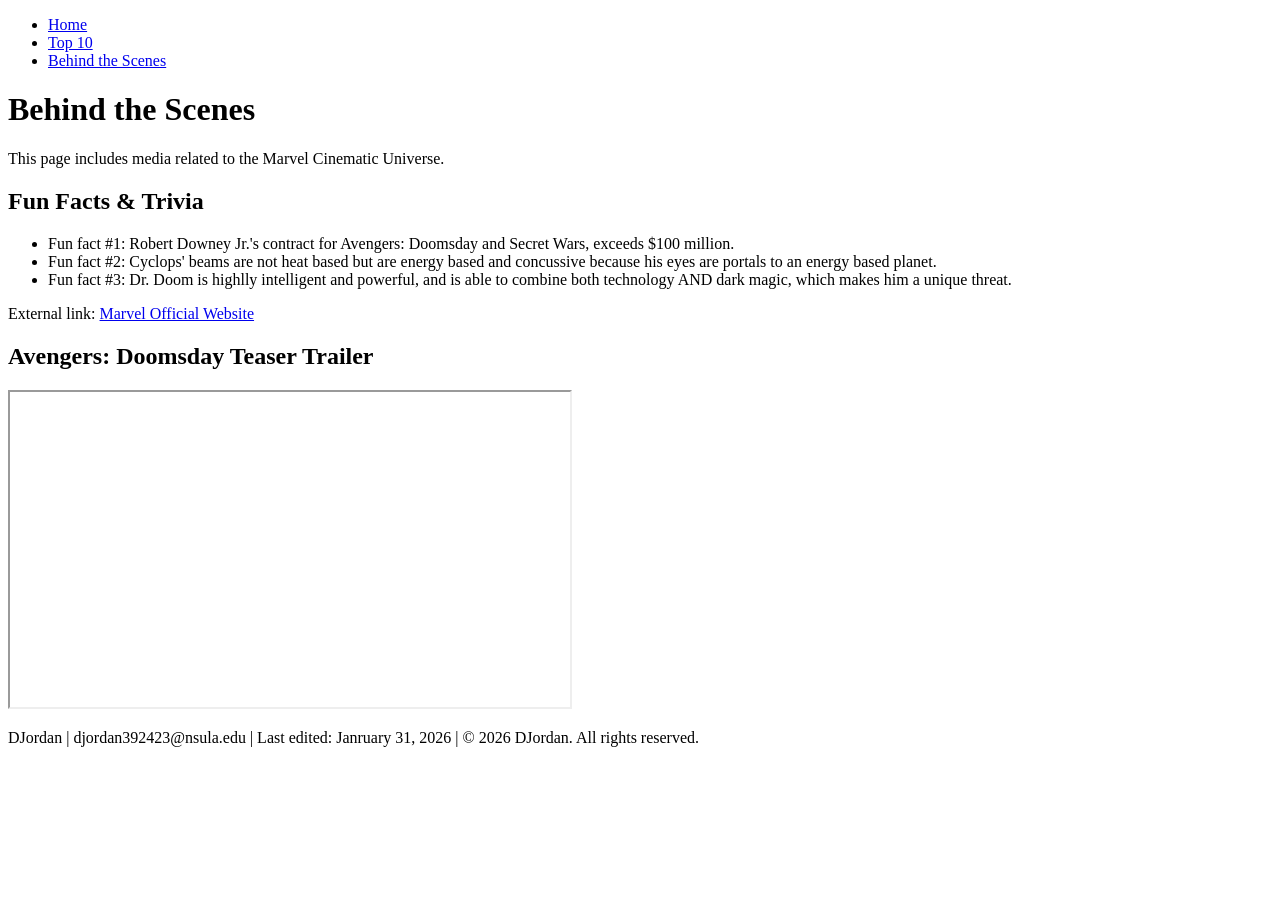
==== bts.html @ cddf6bb1 "Finished BTS page" ====
<!DOCTYPE html>
<html> 
<head>
    <meta charset="UTF-8">
    <title>MCU Fandom Fan Page</title> 
</head>

<body>
    <nav>
        <ul>
            <li><a href="index.html">Home</a></li>
            <li><a href="top10.html">Top 10</a></li>
            <li><a href="bts.html">Behind the Scenes</a></li>
        </ul>
    </nav>

    <header>
    <h1>Behind the Scenes</h1>
</header>

<main>
    <p>
        This page includes media related to the Marvel Cinematic Universe.
    </p>

    <h2>Fun Facts & Trivia</h2>
    <ul>
      <li>Fun fact #1: Robert Downey Jr.'s contract for Avengers: Doomsday and Secret Wars, 
            exceeds $100 million. 
          </li>
      <li>Fun fact #2: Cyclops' beams are not heat based but are energy based and concussive
        because his eyes are portals to an energy based planet.
      </li>
     
      <li>Fun fact #3: Dr. Doom is highlly intelligent and powerful, and is able to combine both 
        technology AND dark magic, which makes him a unique threat. </li>
    </ul>

   
    <p>
        External link:
        <a href="https://www.marvel.com" target="_blank">Marvel Official Website</a>
    </p>

    <h2>Avengers: Doomsday Teaser Trailer</h2>
    <iframe width="560" height="315"
        src="https://www.youtube.com/embed/399Ez7WHK5s"
        title="Avengers: Doomsday Teaser"
        allowfullscreen>
    </iframe>
</main>

<footer>
    <p>
        DJordan |
        djordan392423@nsula.edu |
        Last edited: Janruary 31, 2026 |
        © 2026 DJordan. All rights reserved.
    </p>
</footer>


</body>
</html>
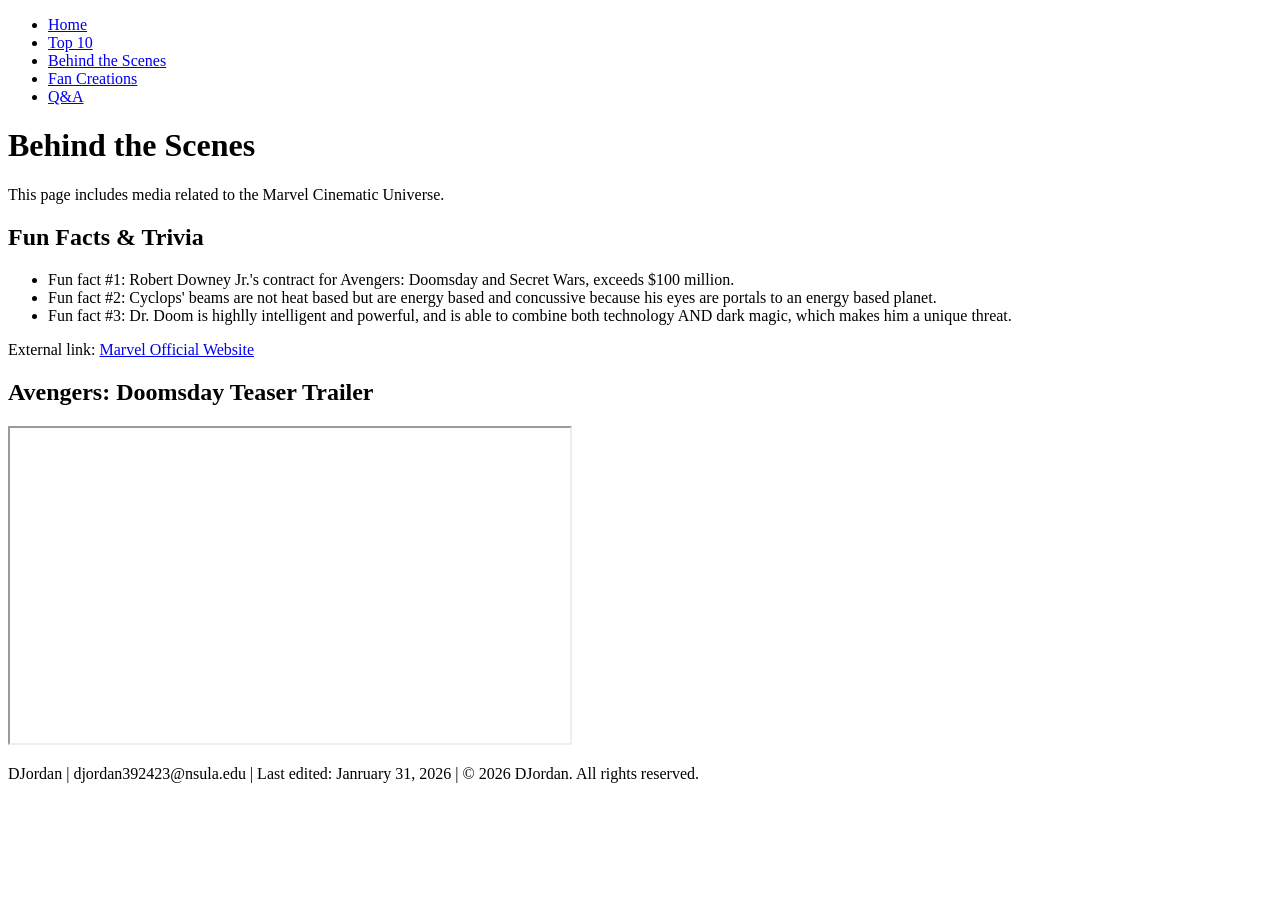
==== commit 3a903061: "Updated Navbar, and duplicated the baseline HTML from index..html for the new pages." ====
--- a/bts.html
+++ b/bts.html
@@ -11,6 +11,8 @@
             <li><a href="index.html">Home</a></li>
             <li><a href="top10.html">Top 10</a></li>
             <li><a href="bts.html">Behind the Scenes</a></li>
+            <li><a href="fancreations.html">Fan Creations</a></li>
+            <li><a href="qa.html">Q&A</a></li>
         </ul>
     </nav>
 
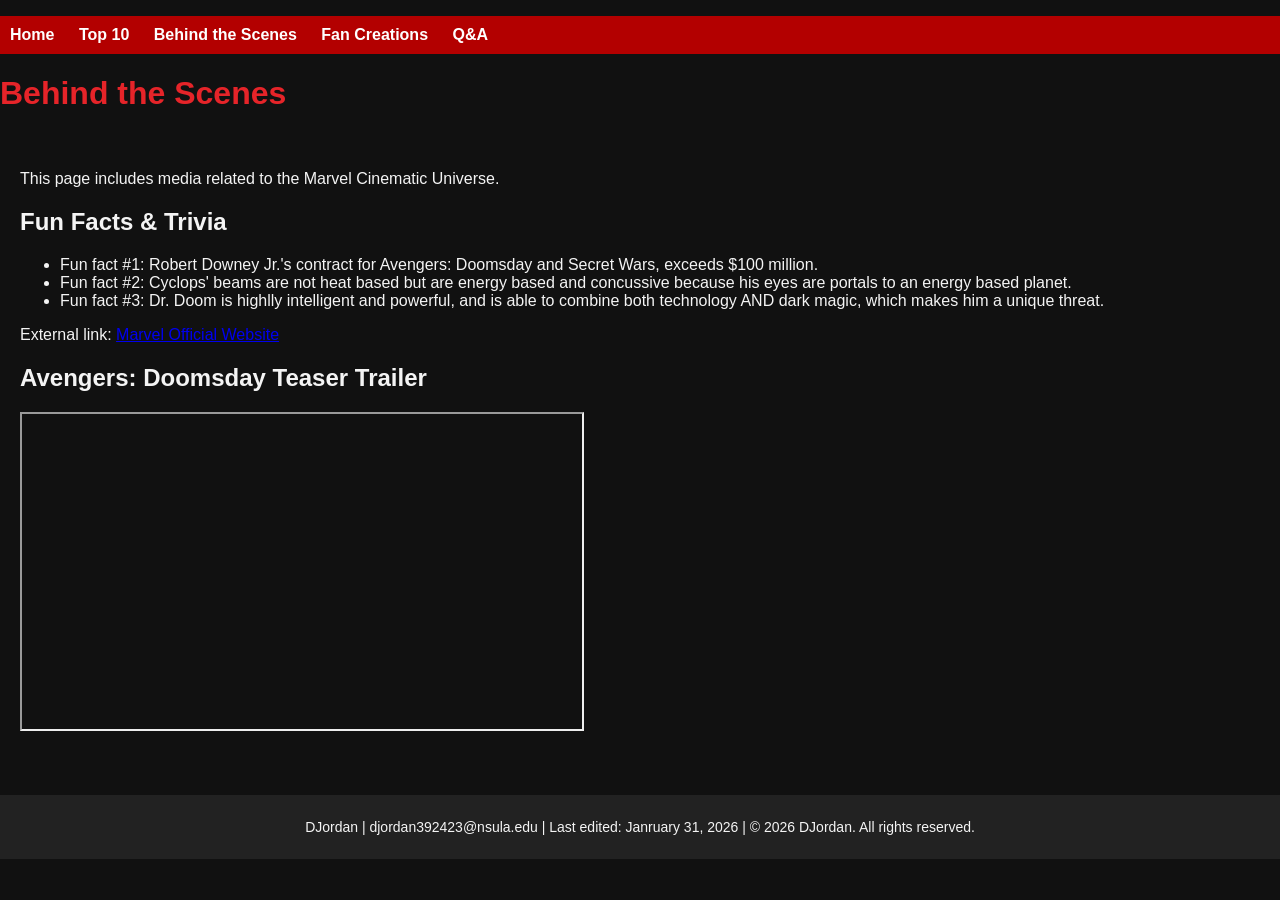
==== commit b89e02c9: "Added styles.css, Addedded the external css link to all pages, and created css styling to be consist" ====
--- a/bts.html
+++ b/bts.html
@@ -2,7 +2,8 @@
 <html> 
 <head>
     <meta charset="UTF-8">
-    <title>MCU Fandom Fan Page</title> 
+    <title>Behind the Scenes</title> 
+    <link rel="stylesheet" href="styles.css">
 </head>
 
 <body>
--- a/styles.css
+++ b/styles.css
@@ -0,0 +1,53 @@
+body{
+    font-family: Arial, sans-serif;
+    background-color: #111;
+    color: #f4f4f4;
+    margin: 0;
+    padding: 0;
+}
+
+nav ul{
+    list-style: none;
+    background-color: #b30000;
+    padding: 10px;
+}
+
+nav ul li{
+    display: inline;
+    margin-right: 20px;
+}
+
+nav ul li a{
+    color: white;
+    text-decoration: none;
+    font-weight: bold;
+}
+
+nav ul li a:hover{
+    text-decoration: underline;
+}
+
+h1{
+    color: #e62429; /* Marvel red */
+}
+
+main{
+    padding: 20px;
+}
+
+footer{
+    background-color: #222;
+    text-align: center;
+    padding: 10px;
+    margin-top: 40px;
+    font-size: 14px;
+}
+
+iframe{
+    max-width: 100%;
+}
+
+img{
+    max-width: 100%;
+    height: auto;
+}
